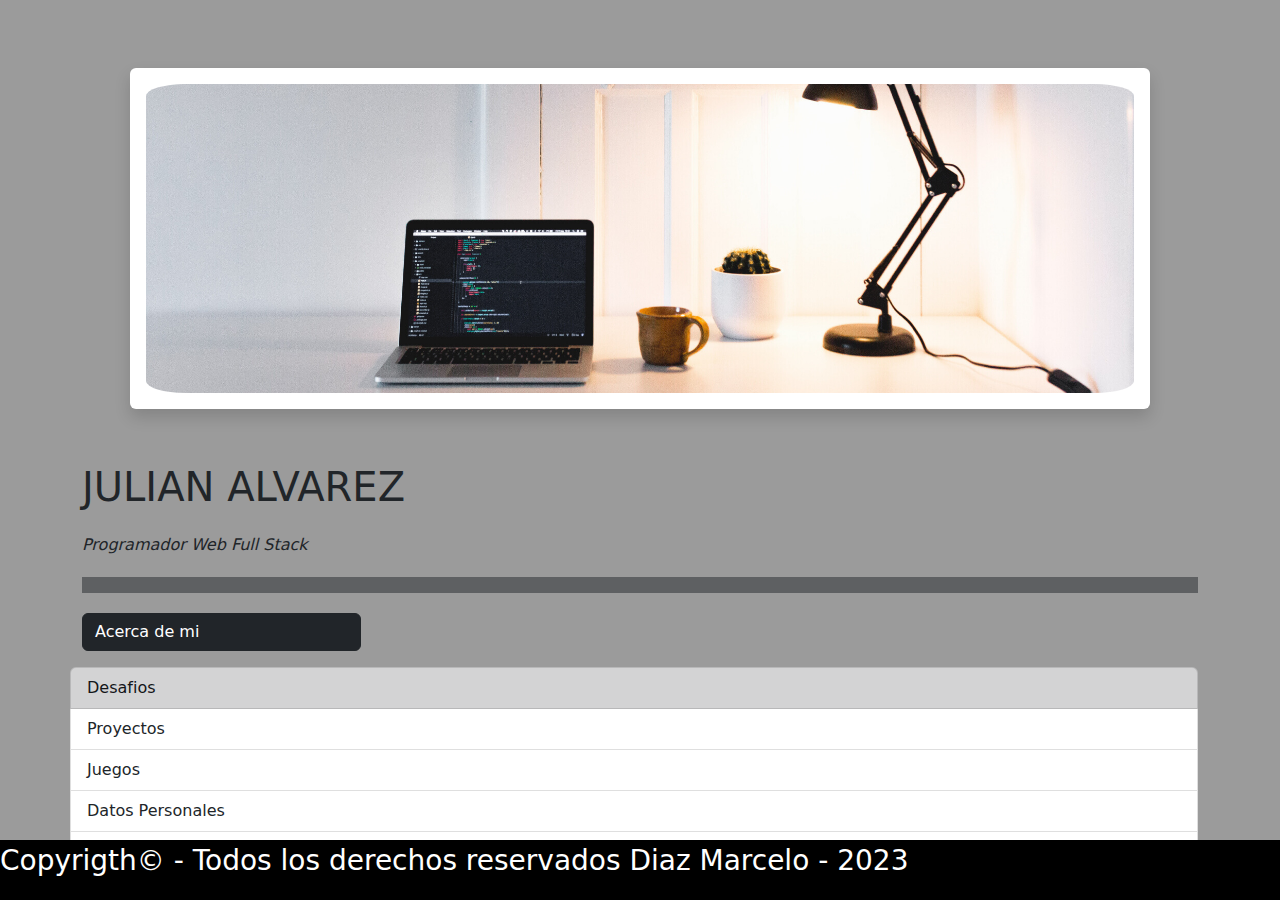
==== index.html @ 6836a4c2 "Proyecto final ArgPrograma 4.0 Diaz Marcelo" ====
<!doctype html>
<html lang="es">
    <head>
     <meta charset="utf-8">
     <meta name="viewport" content="width=device-width, initial-scale=1">
     <title>Proyecto Final CV</title>
     <link rel="shortcut icon" href="/assets/icono_cv.png" type="image/x-icon">
     <link href="/bootstrap-5.2.3-dist/css/bootstrap.min.css" rel="stylesheet">
     <link rel="stylesheet" href="/style.css">
    </head>
    <body class="ody">
        <!--CV con Informacion Personal, experiencias y habilidades-->
        <div class="container  d-flex col-12">
            <div class="row">
                <div class="col-lg-12">
                    <div class="shadow p-3 m-5 bg-body rounded d-none d-lg-block">
                        <img class="img-fluid d-none d-lg-block" style="border-radius: 4%" src="/assets/foto perfil 2.jpg" alt="foto de fondo">
                    </div>
                </div>
                <div class="d-flex col-12">
                    <img class="img-fluid col-4 d-block d-lg-none d-xl-none m-4 border border-dark" src="/assets/foto perfil.jpg"   style="border-radius: 50%" alt="foto de julian Alvarez">
                    <p class="justify-content-end col-6 d-lg-none mt-5  fs-1">JULIAN ALVAREZ </p>
                    <p class="justify-content-end col-6 d-none d-md-none d-sm-none d-lg-block fs-1">JULIAN ALVAREZ </p>
                </div>
                <div class="d-flex col-12">
                    <p class="justify-content-end fst-italic col-12" >Programador Web Full Stack</p> 
                </div>
                    <div class="col-12">
                        <p class="placeholder-glow">
                            <span class="placeholder col-12"></span>
                        </p>
                    </div>
                    <div class="col-12 bg-body-secondary">
                        <button class="btn btn-dark col-3 d-flex text-center" type="button" data-bs-toggle="offcanvas" data-bs-target="#offcanvasRight" aria-controls="offcanvasRight d-flex text-center">Acerca de mi</button>
                        <div class="offcanvas offcanvas-end" tabindex="-1" id="offcanvasRight" aria-labelledby="offcanvasRightLabel">
                            <div class="offcanvas-header">
                                <h5 class="offcanvas-title" id="offcanvasRightLabel">Pensamiento Activo</h5>
                                <button type="button" class="btn-close" data-bs-dismiss="offcanvas" aria-label="Close"></button>
                            </div>
                            <div class="offcanvas-body">
                                Graduado de Programador Web Full Stack en Digital House, motivado por todo lo que aprendí y el potencial que pueda alcanzar.
                                Actualmente me encuentro trabajando en una empresa de construcción, en el área de atención al cliente. 
                                anteriormente trabajé, presencial y mediante telecomunicaciones, en ventas de viajes de turismo y concesionaria de autos, lo cual me brindo experiencia para poder dialogar correctamente con el cliente. 
                                Busco desarrollarme profesionalmente en una empresa que pueda ayudarme a explotar mis habilidades como programador full-time, y que potencie mis conocimientos. 
                            </div>
                        </div>
                    </div>
                <!--Lista desordenada-->
                    <div class="d-flex list-group mt-3 col-12">
                        <a href="#" class="list-group-item list-group-item-dark disable" aria-current="true">
                      Desafios
                         </a>
                        <a href="/proyectos.html" class="list-group-item list-group-item-action">Proyectos</a>
                        <a href="/juegos.html" class="list-group-item list-group-item-action">Juegos</a>
                        <a href="/datos.html" class="list-group-item list-group-item-action">Datos Personales</a>
                        <a href="/contacto.html" class="list-group-item list-group-item-action">Contacto</a>
                    </div>
            </div>
        </div>
        <footer>
            <div class="d-flex col-12">
              <span class="fs-3">Copyrigth© - Todos los derechos reservados Diaz Marcelo - 2023</span>
            </div>
           </footer>
        <script src="/bootstrap-5.2.3-dist/js/bootstrap.min.js"></script>
        <script src="/script.js"></script>
    </body>
</html>
---- style.css ----
.ody{ 
    margin: 0;
    margin-top: 20px;
    padding: 0;
    box-sizing: border-box;
    background-size: cover;
    background-color: #9b9b9b;
}


.simple{
    font-family: 'Roboto Mono', monospace;
    text-shadow: 0.1em 0.1em 0.2em black
}

.ppt{
    background-color: #9b9b9b;
    background-image:url(/assets/piedrapt.jpg) ;
    background-position: center 160px;
    background-repeat: no-repeat;
}

footer {
    background-color: black;
    position: absolute;
    bottom: 0;
    width: 100%;
    height: 60px;
    color: white;
    text-align: center;
  }
.contact{
    position:absolute;
    text-align: center;
}
.personales{
    display: flex;
  justify-content: center;
    color: black;
}
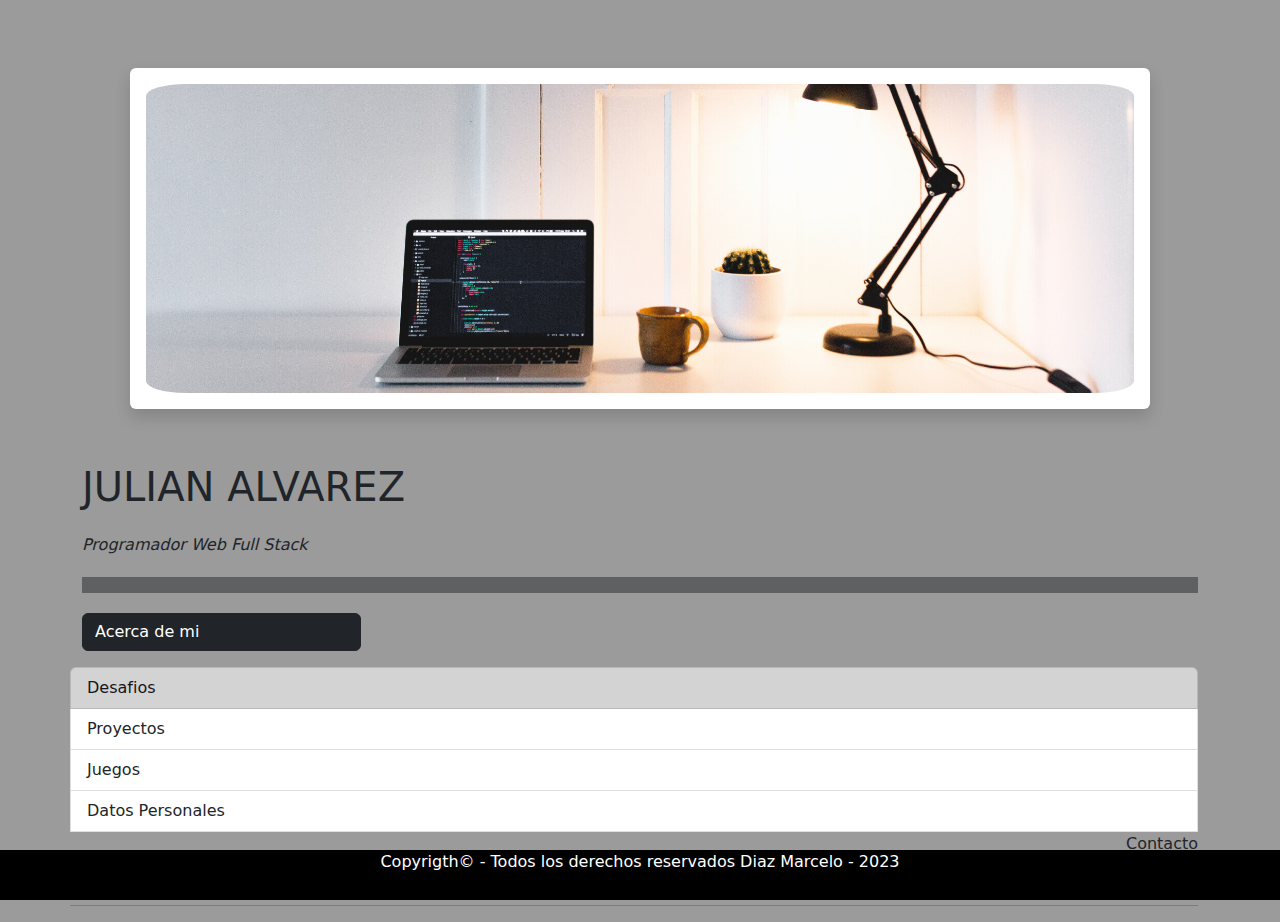
==== commit 26a835ed: "modificaciones al proyecto" ====
--- a/index.html
+++ b/index.html
@@ -4,9 +4,9 @@
      <meta charset="utf-8">
      <meta name="viewport" content="width=device-width, initial-scale=1">
      <title>Proyecto Final CV</title>
-     <link rel="shortcut icon" href="/assets/icono_cv.png" type="image/x-icon">
-     <link href="/bootstrap-5.2.3-dist/css/bootstrap.min.css" rel="stylesheet">
-     <link rel="stylesheet" href="/style.css">
+     <link rel="shortcut icon" href="assets/icono_cv.png" type="image/x-icon">
+     <link href="bootstrap-5.2.3-dist/css/bootstrap.min.css" rel="stylesheet">
+     <link rel="stylesheet" href="style.css">
     </head>
     <body class="ody">
         <!--CV con Informacion Personal, experiencias y habilidades-->
@@ -14,11 +14,11 @@
             <div class="row">
                 <div class="col-lg-12">
                     <div class="shadow p-3 m-5 bg-body rounded d-none d-lg-block">
-                        <img class="img-fluid d-none d-lg-block" style="border-radius: 4%" src="/assets/foto perfil 2.jpg" alt="foto de fondo">
+                        <img class="img-fluid d-none d-lg-block" style="border-radius: 4%" src="assets/foto perfil 2.jpg" alt="foto de fondo">
                     </div>
                 </div>
                 <div class="d-flex col-12">
-                    <img class="img-fluid col-4 d-block d-lg-none d-xl-none m-4 border border-dark" src="/assets/foto perfil.jpg"   style="border-radius: 50%" alt="foto de julian Alvarez">
+                    <img class="img-fluid col-4 d-block d-lg-none d-xl-none m-4 border border-dark" src="assets/foto perfil.jpg"   style="border-radius: 50%" alt="foto de julian Alvarez">
                     <p class="justify-content-end col-6 d-lg-none mt-5  fs-1">JULIAN ALVAREZ </p>
                     <p class="justify-content-end col-6 d-none d-md-none d-sm-none d-lg-block fs-1">JULIAN ALVAREZ </p>
                 </div>
@@ -50,19 +50,21 @@
                         <a href="#" class="list-group-item list-group-item-dark disable" aria-current="true">
                       Desafios
                          </a>
-                        <a href="/proyectos.html" class="list-group-item list-group-item-action">Proyectos</a>
-                        <a href="/juegos.html" class="list-group-item list-group-item-action">Juegos</a>
-                        <a href="/datos.html" class="list-group-item list-group-item-action">Datos Personales</a>
-                        <a href="/contacto.html" class="list-group-item list-group-item-action">Contacto</a>
-                    </div>
+                        <a href="proyectos.html" class="list-group-item list-group-item-action">Proyectos</a>
+                        <a href="juegos.html" class="list-group-item list-group-item-action">Juegos</a>
+                        <a href="datos.html" class="list-group-item list-group-item-action">Datos Personales</a>
+                        <a class="navbar-brand text-end" href="contacto.html">Contacto</a>
+                        <hr>
+                        <hr>
+                     </div>
             </div>
         </div>
-        <footer>
-            <div class="d-flex col-12">
-              <span class="fs-3">Copyrigth© - Todos los derechos reservados Diaz Marcelo - 2023</span>
+        <footer class= "text-center" >
+            <div >
+              <span >Copyrigth© - Todos los derechos reservados Diaz Marcelo - 2023</span>
             </div>
            </footer>
-        <script src="/bootstrap-5.2.3-dist/js/bootstrap.min.js"></script>
-        <script src="/script.js"></script>
+        <script src="bootstrap-5.2.3-dist/js/bootstrap.min.js"></script>
+        <script src="script.js"></script>
     </body>
 </html>--- a/style.css
+++ b/style.css
@@ -15,17 +15,17 @@
 
 .ppt{
     background-color: #9b9b9b;
-    background-image:url(/assets/piedrapt.jpg) ;
+    background-image:url(assets/piedrapt.jpg) ;
     background-position: center 160px;
     background-repeat: no-repeat;
 }
 
 footer {
     background-color: black;
-    position: absolute;
+    position:fixed;
     bottom: 0;
     width: 100%;
-    height: 60px;
+    height: 50px;
     color: white;
     text-align: center;
   }
